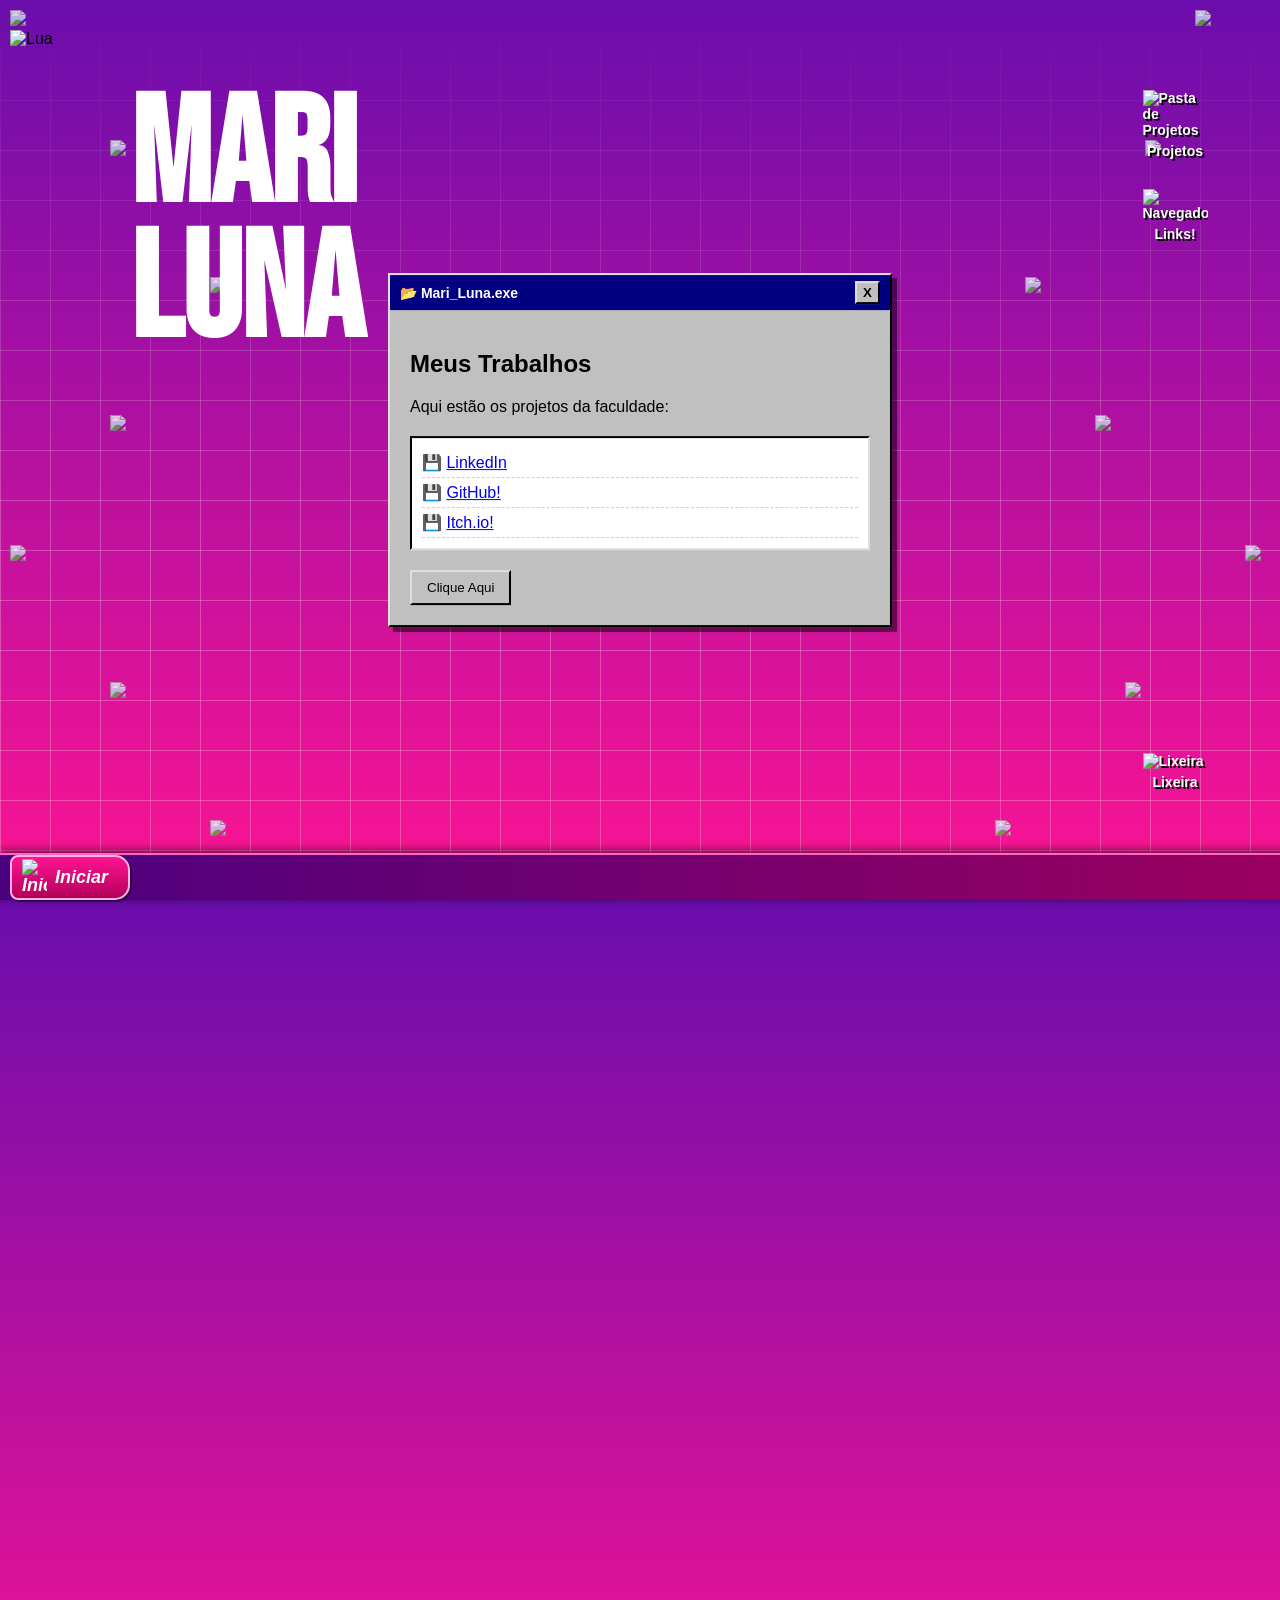
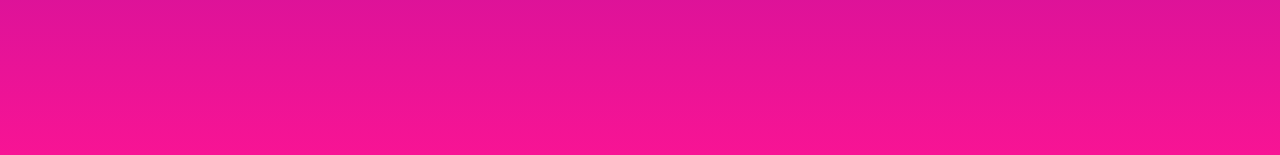
==== links.html @ bbab505c "feat: links adicionados, falta implementar javascript. Toques finais" ====
<!DOCTYPE html>
<html lang="pt-BR">
<head>
    <meta charset="UTF-8">
    <meta name="viewport" content="width=device-width, initial-scale=1.0">
    <title>Projetos.exe</title>
    <link rel="icon" href="img/lua.svg" type="image/svg+xml">
    <link href="https://fonts.googleapis.com/css2?family=Bebas+Neue&display=swap" rel="stylesheet">
    <link rel="stylesheet" href="style.css">
</head>
<body>
    <div class="background-grid"></div>
    <div class="clouds-layer"></div>

    <div class="top-title">
        <img id="Lua" src="img/lua.svg" alt="Lua">
        <h1>Mari <br />Luna</h1>
    </div>

    <div class="sparkles-sidebar left">
        <img src="img/sparkle.svg" class="sparkle-icon" style="top: 0%; left: 0px;">
        <img src="img/sparkle.svg" class="sparkle-icon" style="top: 16%; left: 100px;">
        <img src="img/sparkle.svg" class="sparkle-icon" style="top: 33%; left: 200px;">
        <img src="img/sparkle.svg" class="sparkle-icon" style="top: 50%; left: 100px;">
        <img src="img/sparkle.svg" class="sparkle-icon" style="top: 66%; left: 0px;">
        <img src="img/sparkle.svg" class="sparkle-icon" style="top: 83%; left: 100px;">
        <img src="img/sparkle.svg" class="sparkle-icon" style="top: 100%; left: 200px;">
    </div>
    <div class="sparkles-sidebar right">
        <img src="img/sparkle.svg" class="sparkle-icon" style="top: 0%; right: 0px;">
        <img src="img/sparkle.svg" class="sparkle-icon" style="top: 16%; right: 100px;">
        <img src="img/sparkle.svg" class="sparkle-icon" style="top: 33%; right: 200px;">
        <img src="img/sparkle.svg" class="sparkle-icon" style="top: 50%; right: 100px;">
        <img src="img/sparkle.svg" class="sparkle-icon" style="top: 66%; right: 0px;">
        <img src="img/sparkle.svg" class="sparkle-icon" style="top: 83%; right: 100px;">
        <img src="img/sparkle.svg" class="sparkle-icon" style="top: 100%; right: 200px;">
    </div>

    <div class="desktop-icons">
        <div class="icon" id="folder-projects">
            <img src="img/folder.svg" alt="Pasta de Projetos">
            <span>Projetos</span>
        </div>
        <div class="icon">
            <img src="img/globe.svg" alt="Navegador">
            <span>Links!</span>
        </div>
        <div class="icon">
            <img src="img/bin.svg" alt="Lixeira">
            <span>Lixeira</span>
        </div>
    </div>

    <div class="window-container" id="sobre">
        <div class="window-header" id="header-janela">
            <span class="window-title">📂 Mari_Luna.exe</span>
            <button class="window-close-btn" onclick="window.location.href='index.htm'">X</button>
        </div>
        <div class="window-body">
            <h2>Meus Trabalhos</h2>
            <p>Aqui estão os projetos da faculdade:</p>
            
            <ul class="project-list">
                <li>💾 <a href="https://www.linkedin.com/in/mari-é-luna/" target="_blank">LinkedIn</a></li>
                <li>💾 <a href="https://github.com/Bleue-Luna" target="_blank">GitHub!</a></li>
                <li>💾 <a href="https://bleue-luna.itch.io" target="_blank">Itch.io!</a></li>
            </ul>

            <button class="retro-btn" onclick="alert('Oi Erick!')">Clique Aqui</button>
        </div>
    </div>

    <div class="taskbar">
        <button class="start-btn" id="start-btn">
            <img src="img/lua.svg" alt="Iniciar"> Iniciar
        </button>
    </div>

    <script src="main.js"></script>
</body>
</html>
---- style.css ----
/* FUNDO GLOBAL */
body {
    margin: 0;
    padding: 0;
    height: 100vh;
    overflow: hidden; 
    font-family: 'Comic Sans MS', sans-serif;
    background: linear-gradient(180deg, #6a0dad 0%, #ff1493 100%);
}

/* GRADE  */
.background-grid {
    position: fixed;
    top: 0;
    left: 0;
    width: 100vw;
    height: 100vh;
    background-image: 
        linear-gradient(rgba(255, 255, 255, 0.25) 1px, transparent 1px),
        linear-gradient(90deg, rgba(255, 255, 255, 0.25) 1px, transparent 1px);
    background-size: 50px 50px;
    z-index: 0;
    pointer-events: none;
    -webkit-mask-image: linear-gradient(to bottom, transparent 0%, black 60%);
    mask-image: linear-gradient(to bottom, transparent 0%, black 60%);
}

/*NUVENS*/
.clouds-layer {
    position: absolute;
    top: -5%;
    left: -10%;
    width: 200%;
    height: 200%;
    background-image: url('img/nuvens.svg');
    background-repeat: repeat-x;
    background-size: 1400px; 
    z-index: 1;
    pointer-events: none;
}

.sparkles-sidebar {
    position: absolute;
    top: 10px;
    bottom: 80px;
    width: 250px;
    z-index: 2;
    pointer-events: none; 
}

.sparkles-sidebar.left { left: 10px; }
.sparkles-sidebar.right { right: 10px; } 

.sparkle-icon {
    position: absolute;
    width: 10px;
    opacity: 0.8;
}

/* VARIAÇÃO DE TAMANHO */
.sparkles-sidebar .sparkle-icon:nth-child(3n+1) {
    width: 75px; 
}
.sparkles-sidebar .sparkle-icon:nth-child(3n+2) {
    width: 25px; 
}
.sparkles-sidebar .sparkle-icon:nth-child(3n) {
    width: 45px; 
}

/*Título*/
.top-title{
    position: absolute;
    top: 90px;
    left: 30px;
    z-index: 10;
}
.top-title img {
    position: absolute;
    width: 380px; 
    top: -60px;   
    left: -20px;  
    z-index: 1;
}
.top-title h1 {
    position: absolute;
    font-size: 150px;
    margin: 0;
    letter-spacing: -1px;
    line-height: 0.9;
    z-index: 2;
    left: 100px;
    color: white;
    font-family: "Bebas Neue", sans-serif;
}

/*ÍCONES*/
.desktop-icons {
    display: flex;
    flex-direction: column;
    gap: 30px;
    padding: 40px;
    position: absolute;
    right: 20px;
    top: 50px;
    bottom: 70px;
    z-index: 101;
}

.desktop-icons .icon:last-child {
    margin-top: auto;
}

.icon {
    display: flex;
    flex-direction: column;
    align-items: center;
    width: 90px;
    cursor: pointer;
    color: white;
    font-weight: bold;
    font-size: 14px;
    text-shadow: 2px 2px 0px black;
}

.icon img {
    width: 65px;
    margin-bottom: 5px;
    transition: transform 0.2s ease;
}

.icon:hover img {
    transform: scale(1.1);
}

/*FOOTER*/
.taskbar {
    position: fixed;
    bottom: 0;
    left: 0;
    width: 100%;
    height: 45px;
    /* Gradiente escuro puxado pro roxo pra dar base */
    background: linear-gradient(to right, #4a0080, #9b005e); 
    border-top: 2px solid #ff66c4; /* Linha de brilho no topo da barra */
    display: flex;
    align-items: center;
    padding: 0 10px;
    z-index: 1000; /* Sempre acima de tudo */
    box-shadow: 0 -2px 10px rgba(0,0,0,0.6);
}

.start-btn {
    /* O famoso botão "Iniciar", mas com as suas cores */
    background: linear-gradient(to bottom, #ff1493, #b30059);
    color: white;
    font-weight: bold;
    font-size: 18px;
    font-style: italic;
    border: 2px solid #ffb3e6;
    border-radius: 8px 15px 15px 8px; /* Arredondado só de um lado estilo XP */
    padding: 2px 20px 2px 10px;
    display: flex;
    align-items: center;
    gap: 8px;
    cursor: pointer;
    box-shadow: 2px 2px 0px rgba(0,0,0,0.4);
    font-family: 'Arial', sans-serif;
}

.start-btn img {
    width: 25px;
}

.start-btn:active {
    background: #b30059;
    box-shadow: inset 2px 2px 5px rgba(0,0,0,0.5);
}

/*JANELA*/
.window-container {
    position: absolute;
    top: 50%;
    left: 50%;
    transform: translate(-50%, -50%);
    width: 500px;
    max-width: 90%;
    background-color: #c0c0c0;
    border: 2px solid;
    border-color: #dfdfdf #000000 #000000 #dfdfdf; 
    box-shadow: 5px 5px 0px rgba(0,0,0,0.5);
    z-index: 102;
}

.window-header {
    background-color: #000080;
    color: white;
    padding: 6px 10px;
    display: flex;
    justify-content: space-between;
    align-items: center;
    font-family: 'Arial', sans-serif;
    font-size: 14px;
    font-weight: bold;
    cursor: grab; 
}

.window-header:active { cursor: grabbing; }

.window-close-btn {
    background-color: #c0c0c0;
    border: 2px solid;
    border-color: #dfdfdf #000000 #000000 #dfdfdf;
    font-weight: bold;
    cursor: pointer;
    padding: 2px 6px;
}
.window-close-btn:active { border-color: #000000 #dfdfdf #dfdfdf #000000; }

.window-body { padding: 20px; color: black; }

.project-list {
    list-style: none;
    padding: 10px;
    margin: 20px 0;
    background-color: white;
    border: 2px solid;
    border-color: #000000 #dfdfdf #dfdfdf #000000;
}
.project-list li { padding: 5px 0; border-bottom: 1px dashed #ccc; }

.retro-btn {
    background-color: #c0c0c0;
    border: 2px solid;
    border-color: #dfdfdf #000000 #000000 #dfdfdf;
    padding: 8px 15px;
    font-family: 'Comic Sans MS', sans-serif;
    cursor: pointer;
}
.retro-btn:active { border-color: #000000 #dfdfdf #dfdfdf #000000; }
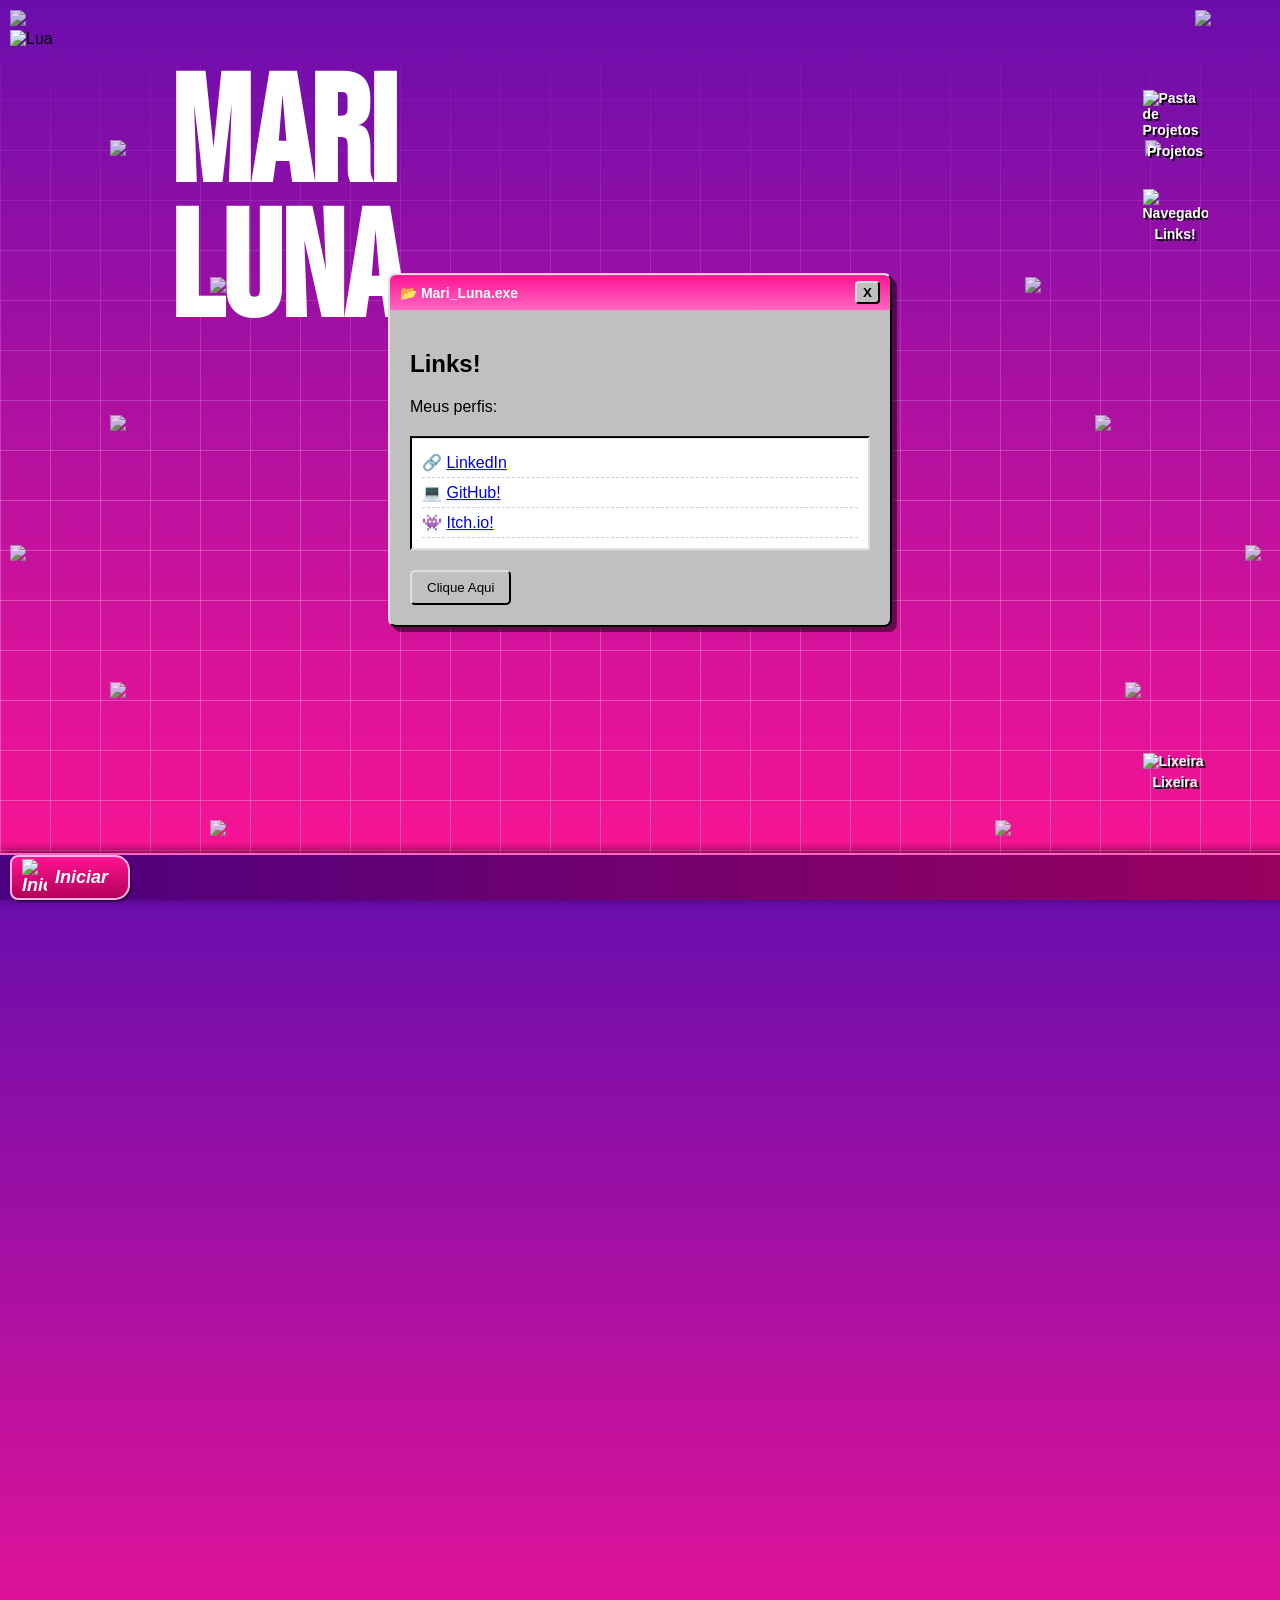
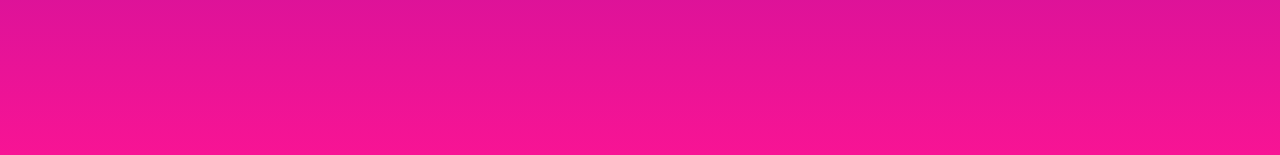
==== commit 78fe27c7: "feat: Toques finais(por enquanto...)" ====
--- a/links.html
+++ b/links.html
@@ -57,13 +57,13 @@
             <button class="window-close-btn" onclick="window.location.href='index.htm'">X</button>
         </div>
         <div class="window-body">
-            <h2>Meus Trabalhos</h2>
-            <p>Aqui estão os projetos da faculdade:</p>
+            <h2>Links!</h2>
+            <p>Meus perfis:</p>
             
             <ul class="project-list">
-                <li>💾 <a href="https://www.linkedin.com/in/mari-é-luna/" target="_blank">LinkedIn</a></li>
-                <li>💾 <a href="https://github.com/Bleue-Luna" target="_blank">GitHub!</a></li>
-                <li>💾 <a href="https://bleue-luna.itch.io" target="_blank">Itch.io!</a></li>
+                <li>🔗 <a href="https://www.linkedin.com/in/mari-é-luna/" target="_blank">LinkedIn</a></li>
+                <li>💻 <a href="https://github.com/Bleue-Luna" target="_blank">GitHub!</a></li>
+                <li>👾 <a href="https://bleue-luna.itch.io" target="_blank">Itch.io!</a></li>
             </ul>
 
             <button class="retro-btn" onclick="alert('Oi Erick!')">Clique Aqui</button>
--- a/style.css
+++ b/style.css
@@ -71,15 +71,15 @@
 /*Título*/
 .top-title{
     position: absolute;
-    top: 90px;
-    left: 30px;
+    top: 70px;
+    left: 70px;
     z-index: 10;
 }
 .top-title img {
     position: absolute;
     width: 380px; 
-    top: -60px;   
-    left: -20px;  
+    top: -40px;   
+    left: -60px;  
     z-index: 1;
 }
 .top-title h1 {
@@ -140,25 +140,23 @@
     left: 0;
     width: 100%;
     height: 45px;
-    /* Gradiente escuro puxado pro roxo pra dar base */
     background: linear-gradient(to right, #4a0080, #9b005e); 
-    border-top: 2px solid #ff66c4; /* Linha de brilho no topo da barra */
+    border-top: 2px solid #ff66c4; 
     display: flex;
     align-items: center;
     padding: 0 10px;
-    z-index: 1000; /* Sempre acima de tudo */
+    z-index: 1000; 
     box-shadow: 0 -2px 10px rgba(0,0,0,0.6);
 }
 
 .start-btn {
-    /* O famoso botão "Iniciar", mas com as suas cores */
     background: linear-gradient(to bottom, #ff1493, #b30059);
     color: white;
     font-weight: bold;
     font-size: 18px;
     font-style: italic;
     border: 2px solid #ffb3e6;
-    border-radius: 8px 15px 15px 8px; /* Arredondado só de um lado estilo XP */
+    border-radius: 8px 15px 15px 8px; 
     padding: 2px 20px 2px 10px;
     display: flex;
     align-items: center;
@@ -190,10 +188,12 @@
     border-color: #dfdfdf #000000 #000000 #dfdfdf; 
     box-shadow: 5px 5px 0px rgba(0,0,0,0.5);
     z-index: 102;
+    border-radius: 8px;
+    overflow: hidden;
 }
 
 .window-header {
-    background-color: #000080;
+    background: linear-gradient(180deg, #ff1493 0%, #ff66c4 100%);
     color: white;
     padding: 6px 10px;
     display: flex;
@@ -214,6 +214,7 @@
     font-weight: bold;
     cursor: pointer;
     padding: 2px 6px;
+    border-radius: 4px;
 }
 .window-close-btn:active { border-color: #000000 #dfdfdf #dfdfdf #000000; }
 
@@ -236,5 +237,18 @@
     padding: 8px 15px;
     font-family: 'Comic Sans MS', sans-serif;
     cursor: pointer;
-}
-.retro-btn:active { border-color: #000000 #dfdfdf #dfdfdf #000000; }+    border-radius: 5px;
+}
+.retro-btn:active { border-color: #000000 #dfdfdf #dfdfdf #000000; }
+
+@keyframes tremble {
+    0% { transform: translate(0, 0) rotate(0deg); }
+    25% { transform: translate(-3px, 3px) rotate(-10deg); }
+    50% { transform: translate(3px, -3px) rotate(10deg); }
+    75% { transform: translate(-3px, -3px) rotate(-10deg); }
+    100% { transform: translate(0, 0) rotate(0deg); }
+}
+
+.shake img {
+    animation: tremble 0.3s ease-in-out;
+}
